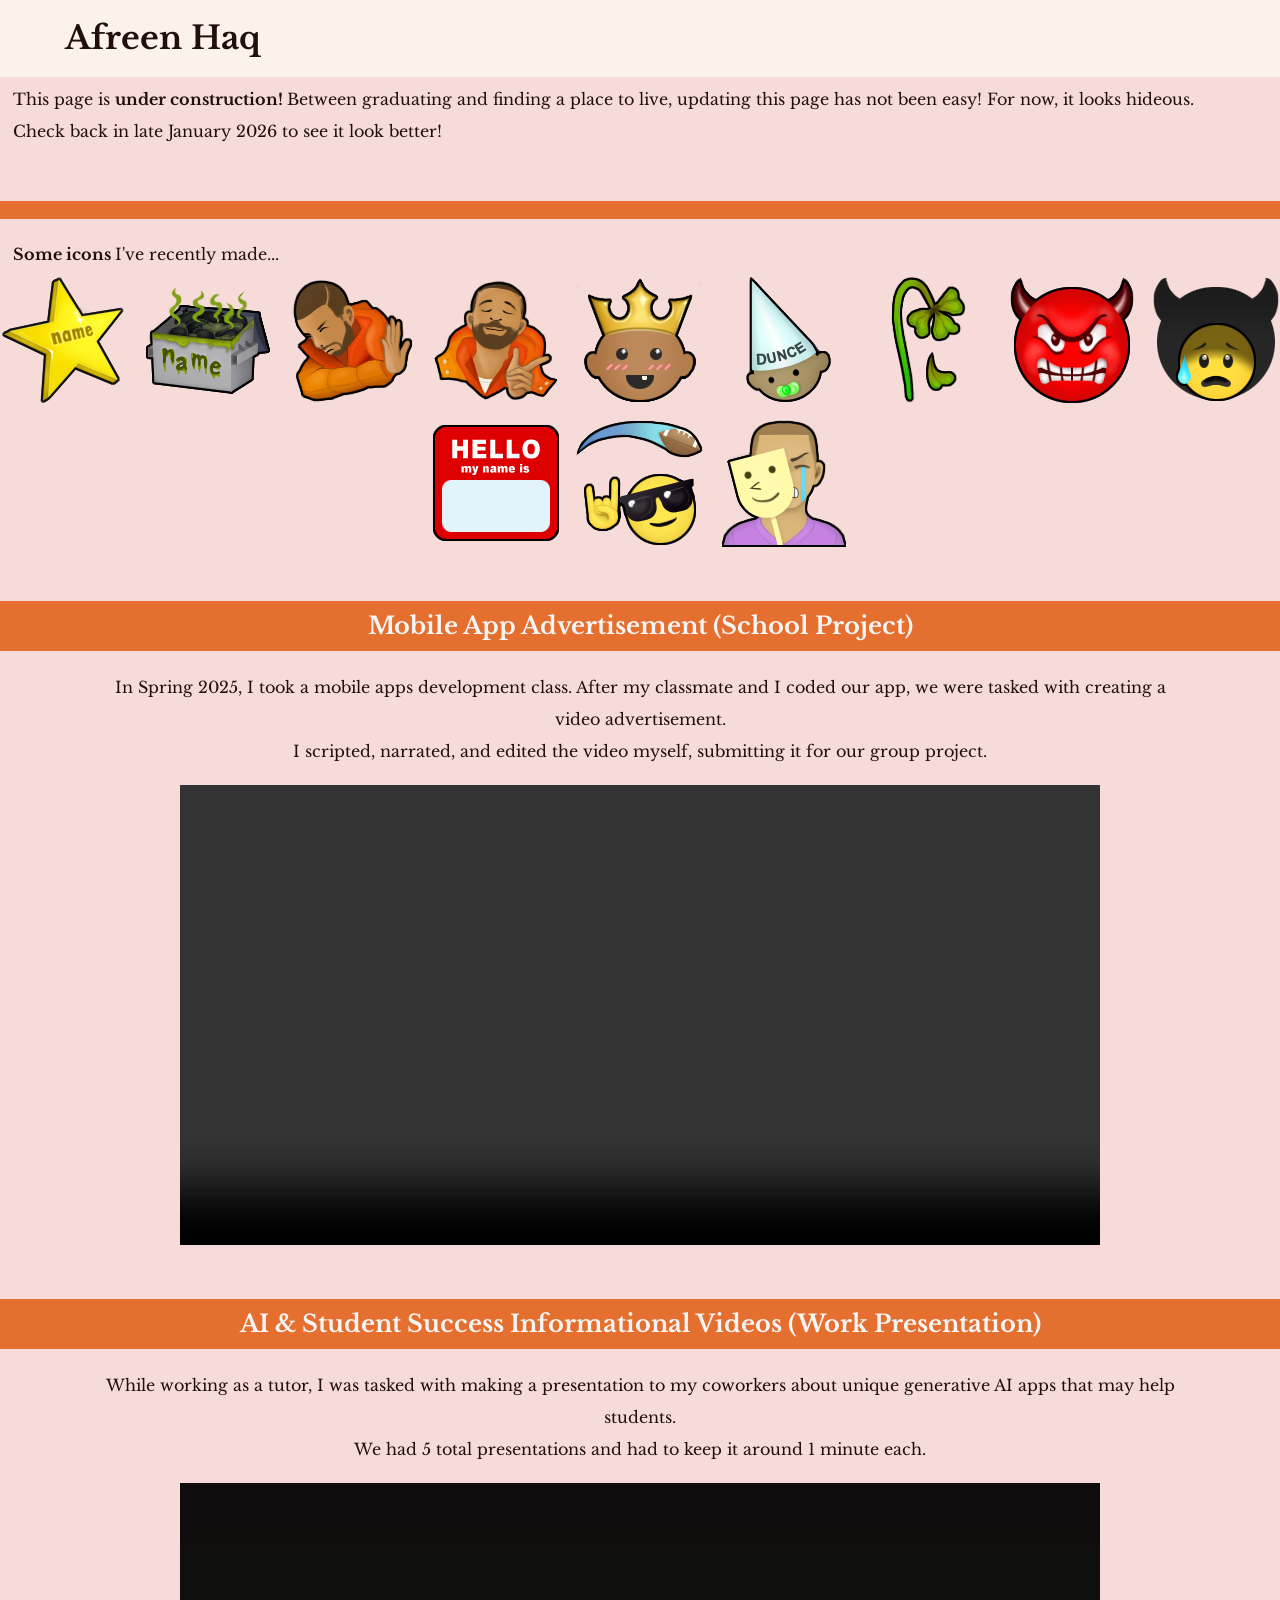
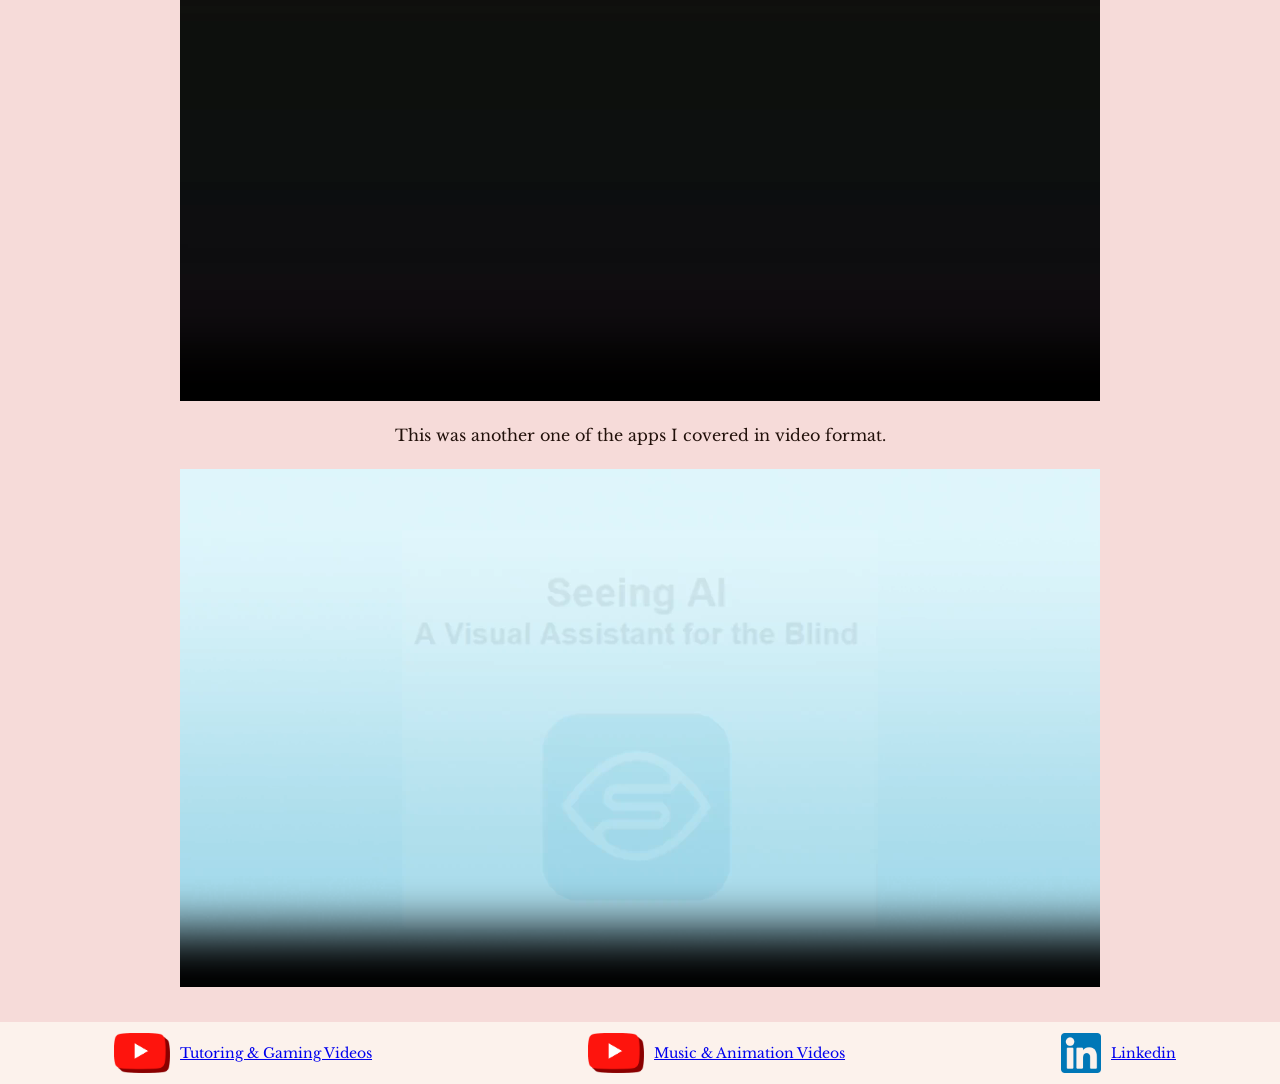
==== index.html @ 8587ec2e "updated flexbox" ====
<!DOCTYPE html>
<html>

    <head>
        <title> Afreen Haq's Portfolio </title>
        <link rel="icon" type="image/x-icon" href="./images/favicon-haq.ico">
        <link href="https://fonts.googleapis.com/css2?family=EB+Garamond&display=swap" rel="stylesheet">
        <link href="https://fonts.googleapis.com/css2?family=Libre+Baskerville&display=swap" rel="stylesheet">
        <link href="https://fonts.googleapis.com/css2?family=Merriweather&display=swap" rel="stylesheet">
        <link href="https://fonts.googleapis.com/css2?family=Crimson+Text&display=swap" rel="stylesheet">
        <link rel="stylesheet" href="./styles/main.css">
    </head>
<body class="rosepink-bg black-txt">

<div class="navbar linen-bg">
    
    <h1 style="display: inline-block; margin-left: 5vw;"> Afreen Haq </h1>
    
</div>


<p> This page is <span style="font-weight: bold"> under construction! </span>Between graduating and finding a place to live, updating this page has not been easy! For now, it looks hideous. 
    <br> Check back in late January 2026 to see it look better!</p>

<h3 class="sienna-bg white-txt banner"> </h3>
<p> <span style="font-weight: bold"> Some icons </span> I've recently made...</p>
<div style="display: flex; justify-content: center; flex-wrap: wrap; column-gap: 16px; row-gap: 15px;"> 
    <img src="./images/best-name-128-resize_5b.png">
    <img src="./images/dumpster-5b-not-stink.png">  
    <img src="./images/no-trade-5b.png">  
    <img src="./images/yes-trade-5b.png">  
    <img src="./images/best-rookie-5b.png"> 
    <img src="./images/worst-rookie-5b.png"> 
    <img src="./images/bad-beat-5b.png">
    <img src="./images/intimidating-texture-5b.png">  
    <img src="./images/lil-bro-5b.png">
    <img src="./images/best-player-name-5b.png"> 
    <img src="./images/best-locker-room-5b.png">
    <img src="./images/biggest-fraud-5b.png"> 
</div>

<h2 class="sienna-bg white-txt banner" style="margin-top: 6vh"> Mobile App Advertisement (School Project) </h2>
<p class="caption"> 
    In Spring 2025, I took a mobile apps development class. After my classmate and I coded our app, we were tasked with creating a video advertisement.
    <br>
    I scripted, narrated, and edited the video myself, submitting it for our group project.
</p>
<video controls>
    <source src="./videos/samepage.mp4" type="video/mp4">
    <source src="./videos/samepage.webm" type="video/webm">
    Your browser does not support the video tag.
</video> 


<h2 class="sienna-bg white-txt banner"> AI & Student Success Informational Videos (Work Presentation) </h2>
<p class="caption"> While working as a tutor, I was tasked with making a presentation to my coworkers about unique generative AI apps that may help students.
    <br> We had 5 total presentations and had to keep it around 1 minute each.
    </p>
<video controls>
    
    <source src="./videos/dragon.mp4" type="video/mp4">
    <source src="./videos/dragon.webm" type="video/webm">
    
    Your browser does not support the video tag.
</video> 

<p class="caption"> This was another one of the apps I covered in video format.</p>
<video controls>
  
    <source src="./videos/seeing.mp4" type="video/mp4">
    <source src="./videos/seeing.webm" type="video/webm">
    
    Your browser does not support the video tag.
</video> 

<div class="navbar linen-bg footer" >
    
    <a href="https://www.youtube.com/@twintailstutor"> <div> <img src="./images/youtube.png" alt="YouTube Channel - Tutoring & Gaming"> Tutoring & Gaming Videos </div> </a>
    <a href="https://www.youtube.com/@algorhythm-P"> <div> <img src="./images/youtube.png" alt="YouTube Channel - Music and Animation"> Music & Animation Videos </div> </a>
    <a href="www.linkedin.com/in/afreen-haq-usa-va/"> <div> <img src="./images/linkedin.png" alt="LinkedIn"> Linkedin </div> </a>
    
</div>

</body>
</html>
---- styles/main.css ----
/*common colors*/

.sienna-bg{
    background-color: #E46F2F
}

.sienna-txt{
    color: #E46F2F
}

.rosepink-bg{
    background-color: #F6DBD9
}

.rosepink-txt{
    color: #F6DBD9
}

.black-txt{
    color: #21100A
}

.white-txt{
    color: #F5F5F5
}

.white-bg{
    color: #F5F5F5
}

.linen-bg{
    background-color: #FCF2EC
}

.linen-txt{
    color: #FCF2EC
}

/*quick styles*/

.navbar{
    margin-left: 0;
    margin-right: 0;
    margin-top: 0;
    margin-bottom: 0;
    margin: auto;
    padding: 1px;
}

.banner{
    text-align: center;
    padding: 1vh;
    margin-top: 6vh;
}
.caption{
    text-align: center;
    width: 90%; 
    max-width: 1080px; 
    margin: auto; 
}

p {
    margin-top: 0.5vw;
    margin-left: 1vw;
    margin-right: 1vw;
    margin-bottom: 0.5vw;
}

video{
    width: 85%; 
    max-width: 920px; 
    height: auto; 
    margin: auto; 
    display: block;
    margin-top: 2vh;
    margin-bottom: 2vh;
}

.footer{
    display: flex;
    justify-content: space-around;
    align-items: center;
    font-size: 14px;
    margin-top: 4vh;
}

.footer a{
    padding-right: 2vw;
    padding-left: 2vw;
}

.footer a:hover{
    background-color: #F5F5F5;
    color: rgb(255, 0, 255);
}

.footer div{
    display: flex;
    align-items: center;
}

.footer img {
    height: 40px;
    padding: 10px;
}

/* body style*/

html, body{
    margin: 0;
    padding: 0;
    font-family: "Libre Baskerville", serif;
    line-height: 2em;
}


/*COLUMNS*/
.row {
    display: grid;
    grid-template-columns: repeat(12, 1fr);
    grid-template-rows: 1fr auto;
}

@media only screen and (max-width: 600px) {
    .footer div{
        flex-direction: row;
    }
}
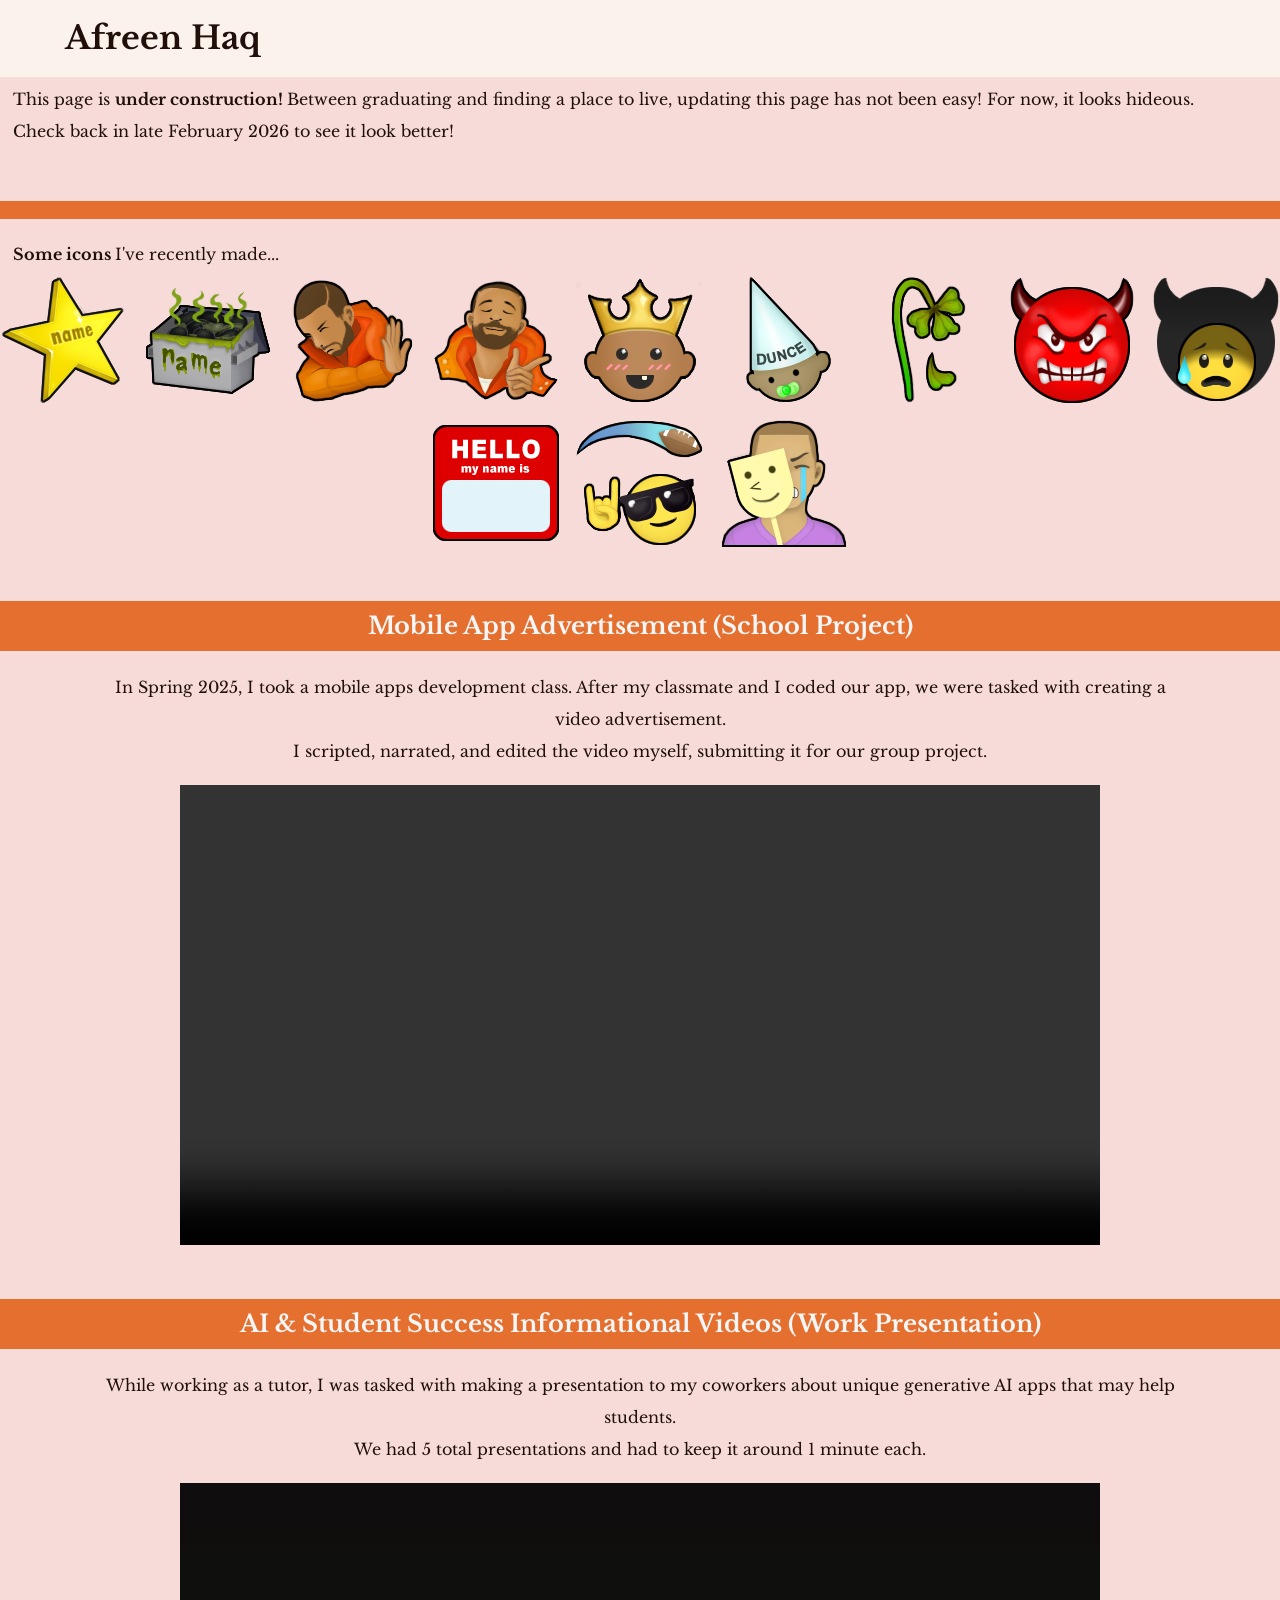
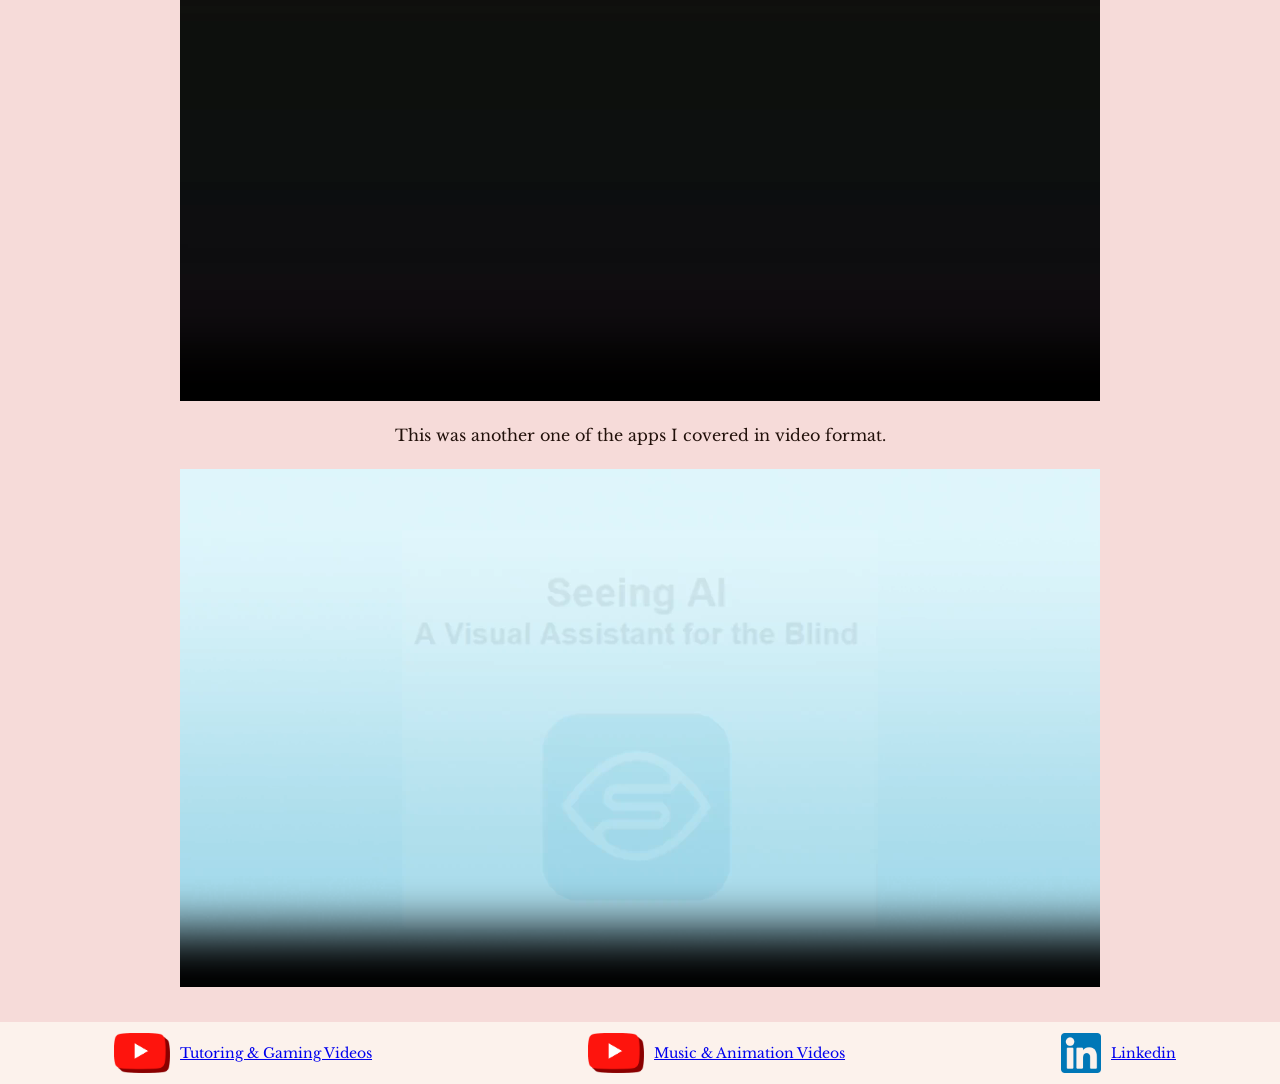
==== commit 98291f6a: "changed date." ====
--- a/index.html
+++ b/index.html
@@ -20,7 +20,7 @@
 
 
 <p> This page is <span style="font-weight: bold"> under construction! </span>Between graduating and finding a place to live, updating this page has not been easy! For now, it looks hideous. 
-    <br> Check back in late January 2026 to see it look better!</p>
+    <br> Check back in late February 2026 to see it look better!</p>
 
 <h3 class="sienna-bg white-txt banner"> </h3>
 <p> <span style="font-weight: bold"> Some icons </span> I've recently made...</p>
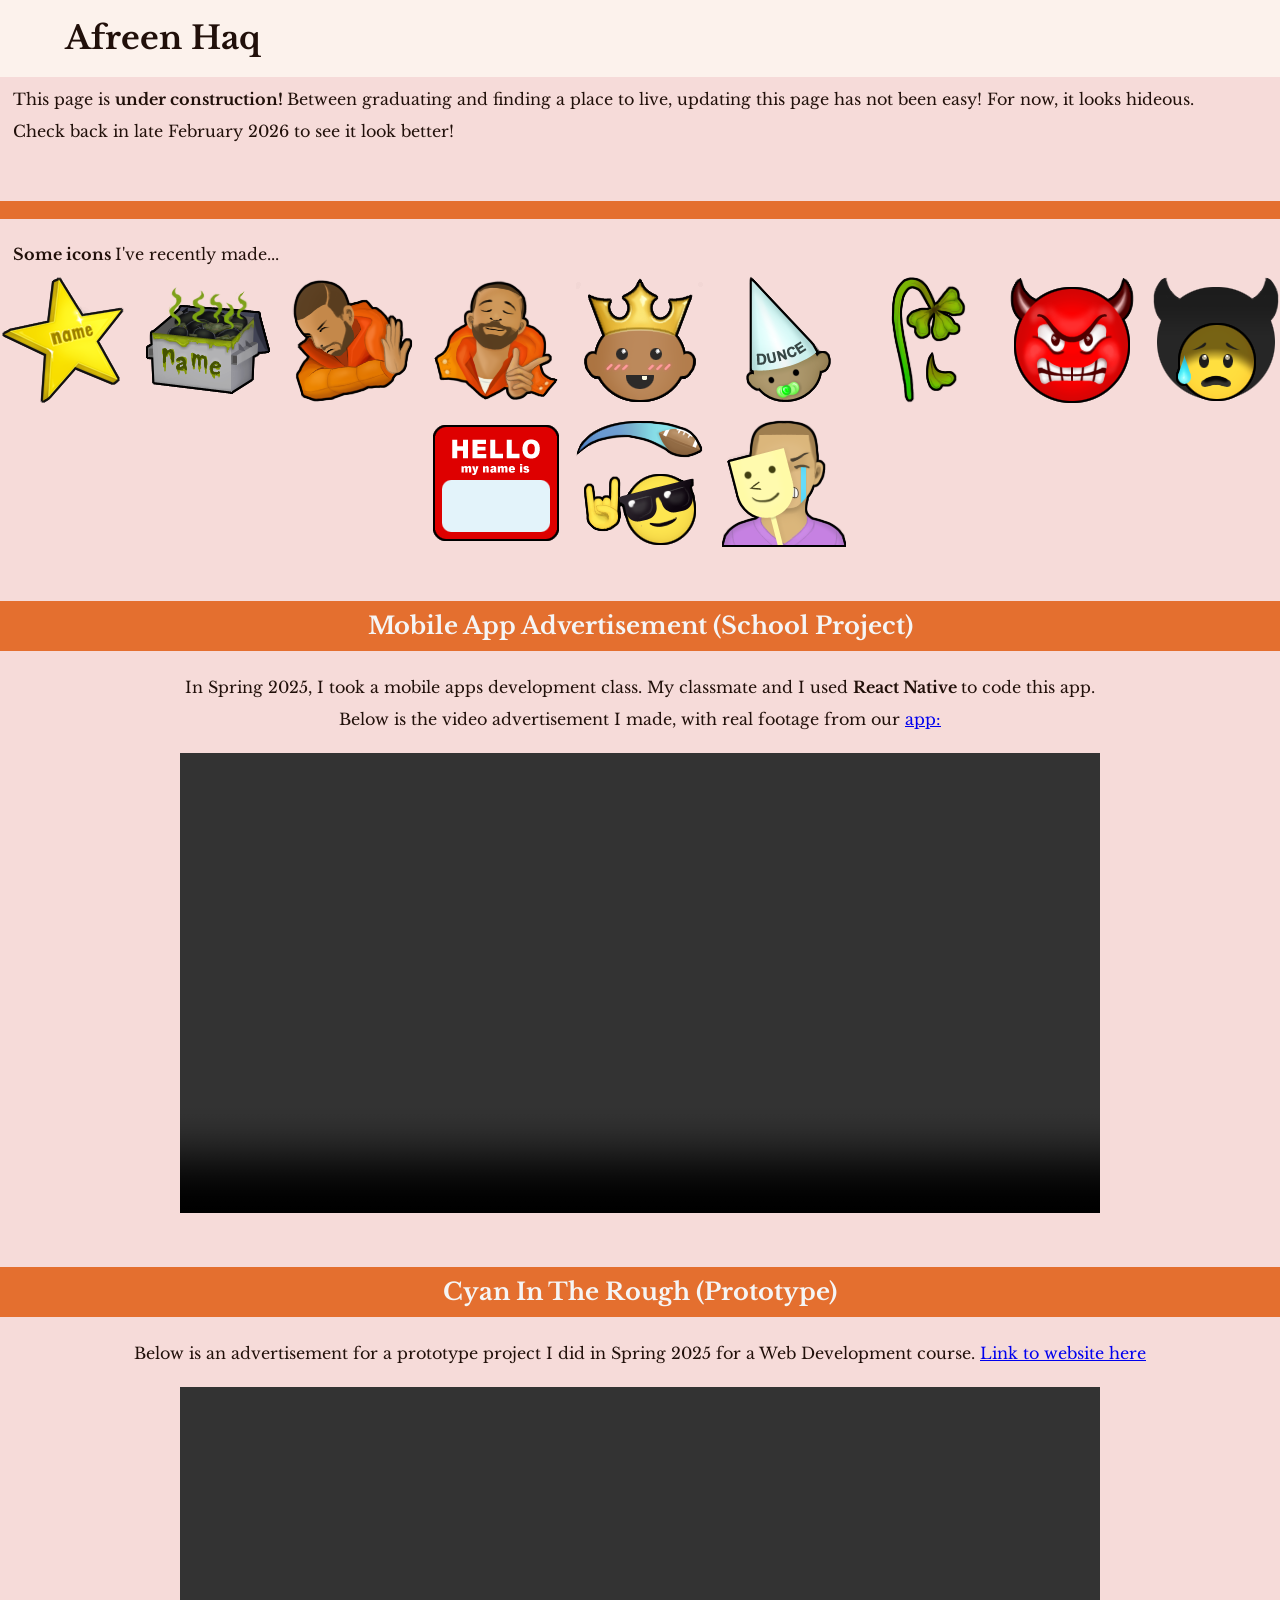
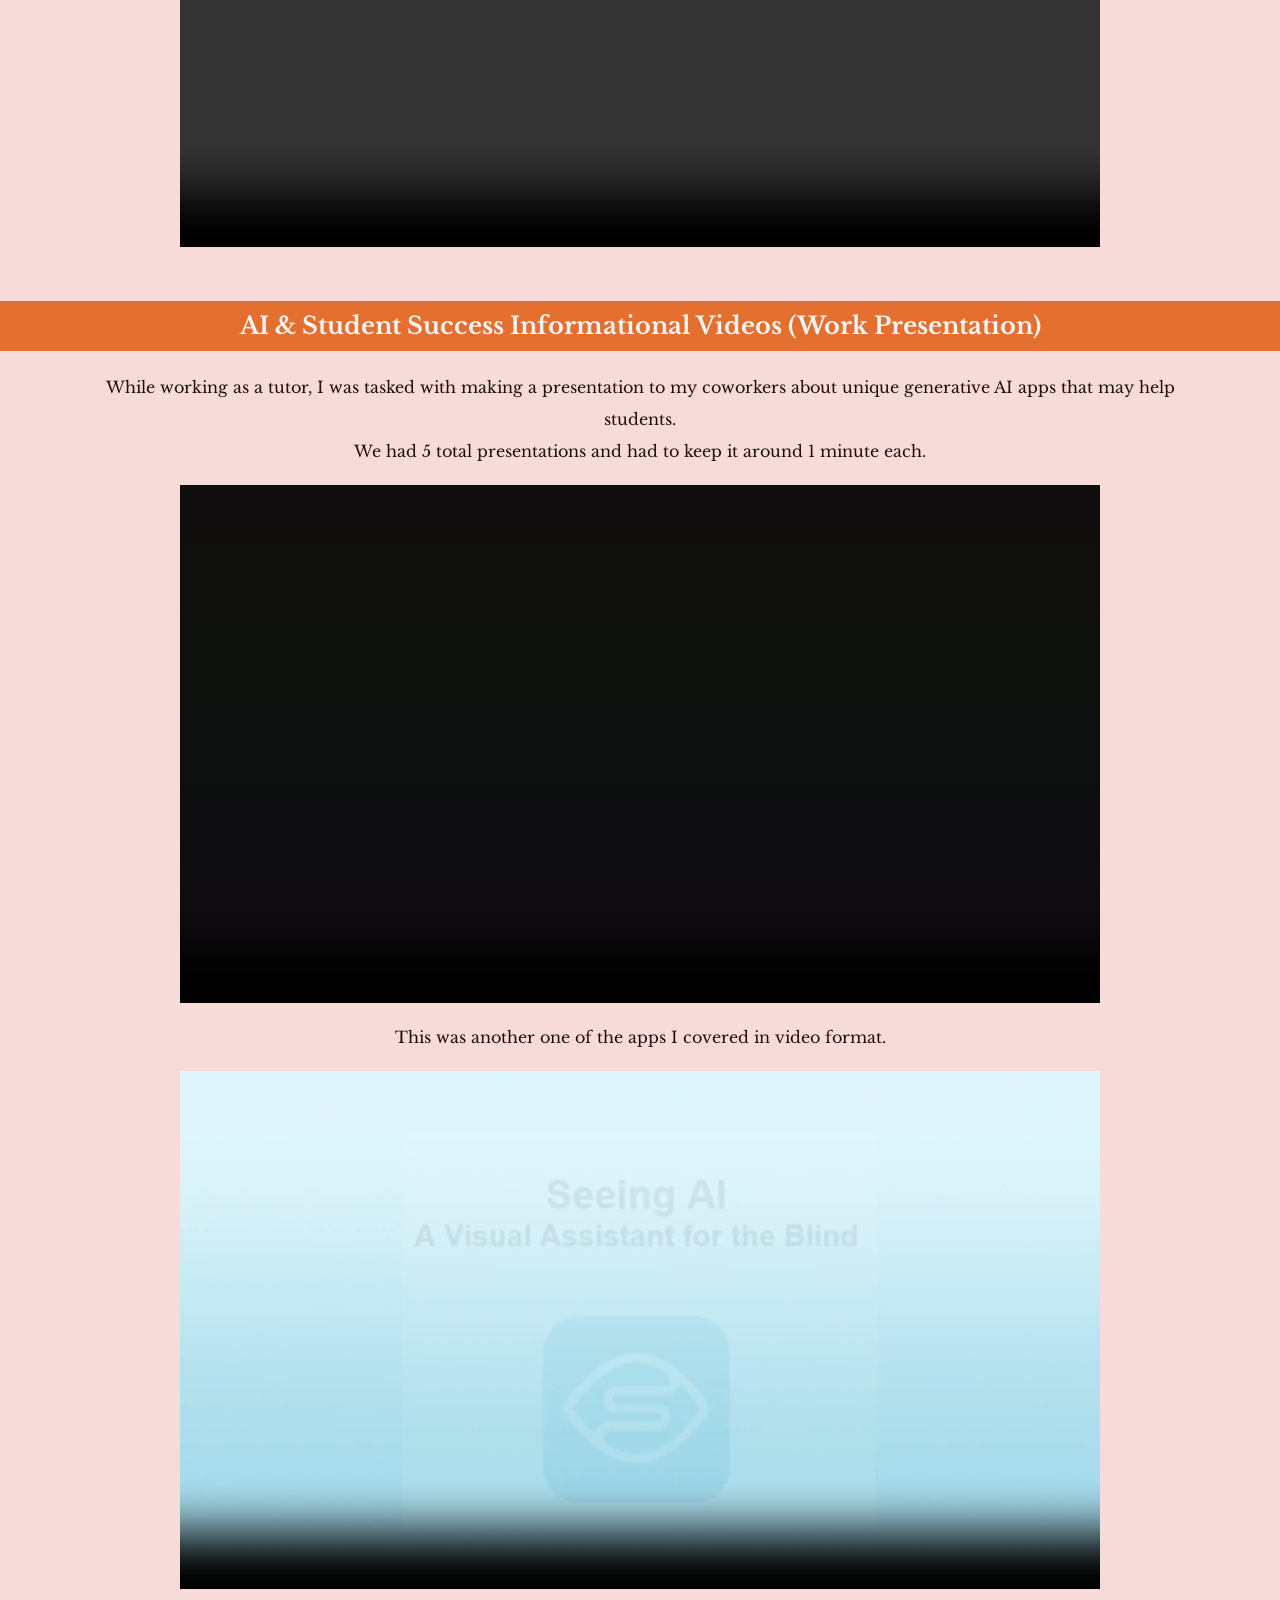
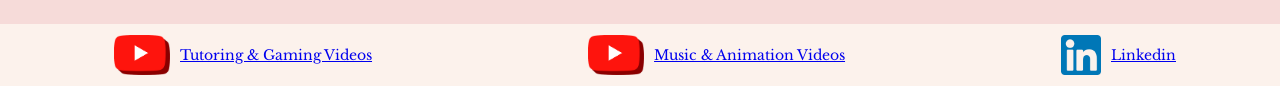
==== commit eaba8778: "added cyan" ====
--- a/index.html
+++ b/index.html
@@ -41,13 +41,22 @@
 
 <h2 class="sienna-bg white-txt banner" style="margin-top: 6vh"> Mobile App Advertisement (School Project) </h2>
 <p class="caption"> 
-    In Spring 2025, I took a mobile apps development class. After my classmate and I coded our app, we were tasked with creating a video advertisement.
+    In Spring 2025, I took a mobile apps development class. My classmate and I used <span class="bold"> React Native </span> to code this app.
     <br>
-    I scripted, narrated, and edited the video myself, submitting it for our group project.
+    Below is the video advertisement I made, with real footage from our <a href="https://github.com/Red-Tailed-Haq/thesamepage-fork"> app:</a>
 </p>
 <video controls>
     <source src="./videos/samepage.mp4" type="video/mp4">
     <source src="./videos/samepage.webm" type="video/webm">
+    Your browser does not support the video tag.
+</video> 
+
+<h2 class="sienna-bg white-txt banner" style="margin-top: 6vh"> Cyan In The Rough (Prototype) </h2>
+<p class="caption"> 
+    Below is an advertisement for a prototype project I did in Spring 2025 for a Web Development course. <a href="https://cs4640.cs.virginia.edu/fwh8du/cyan/"> Link to website here</a> 
+</p>
+<video controls>
+    <source src="./videos/cyan.mp4" type="video/mp4">
     Your browser does not support the video tag.
 </video> 
 
--- a/styles/main.css
+++ b/styles/main.css
@@ -105,6 +105,10 @@
     padding: 10px;
 }
 
+.bold {
+    font-weight: bold;
+}
+
 /* body style*/
 
 html, body{
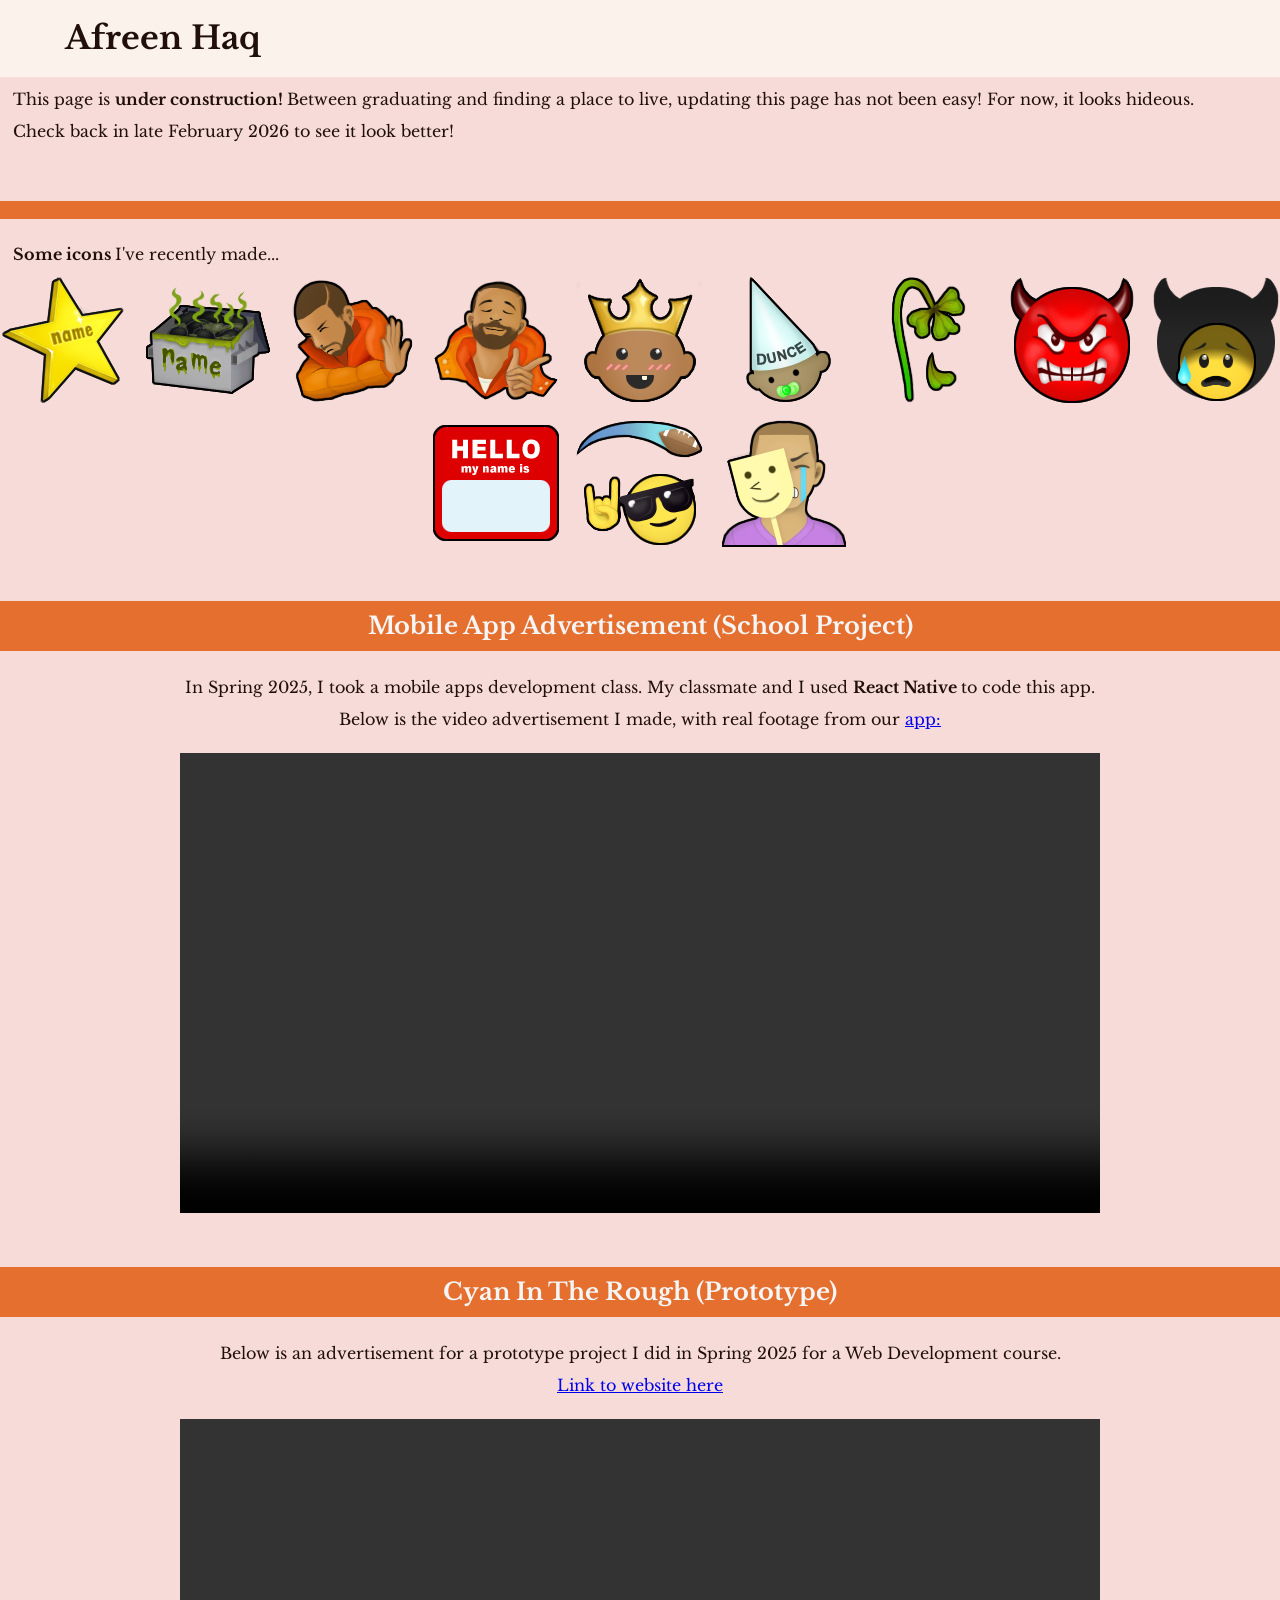
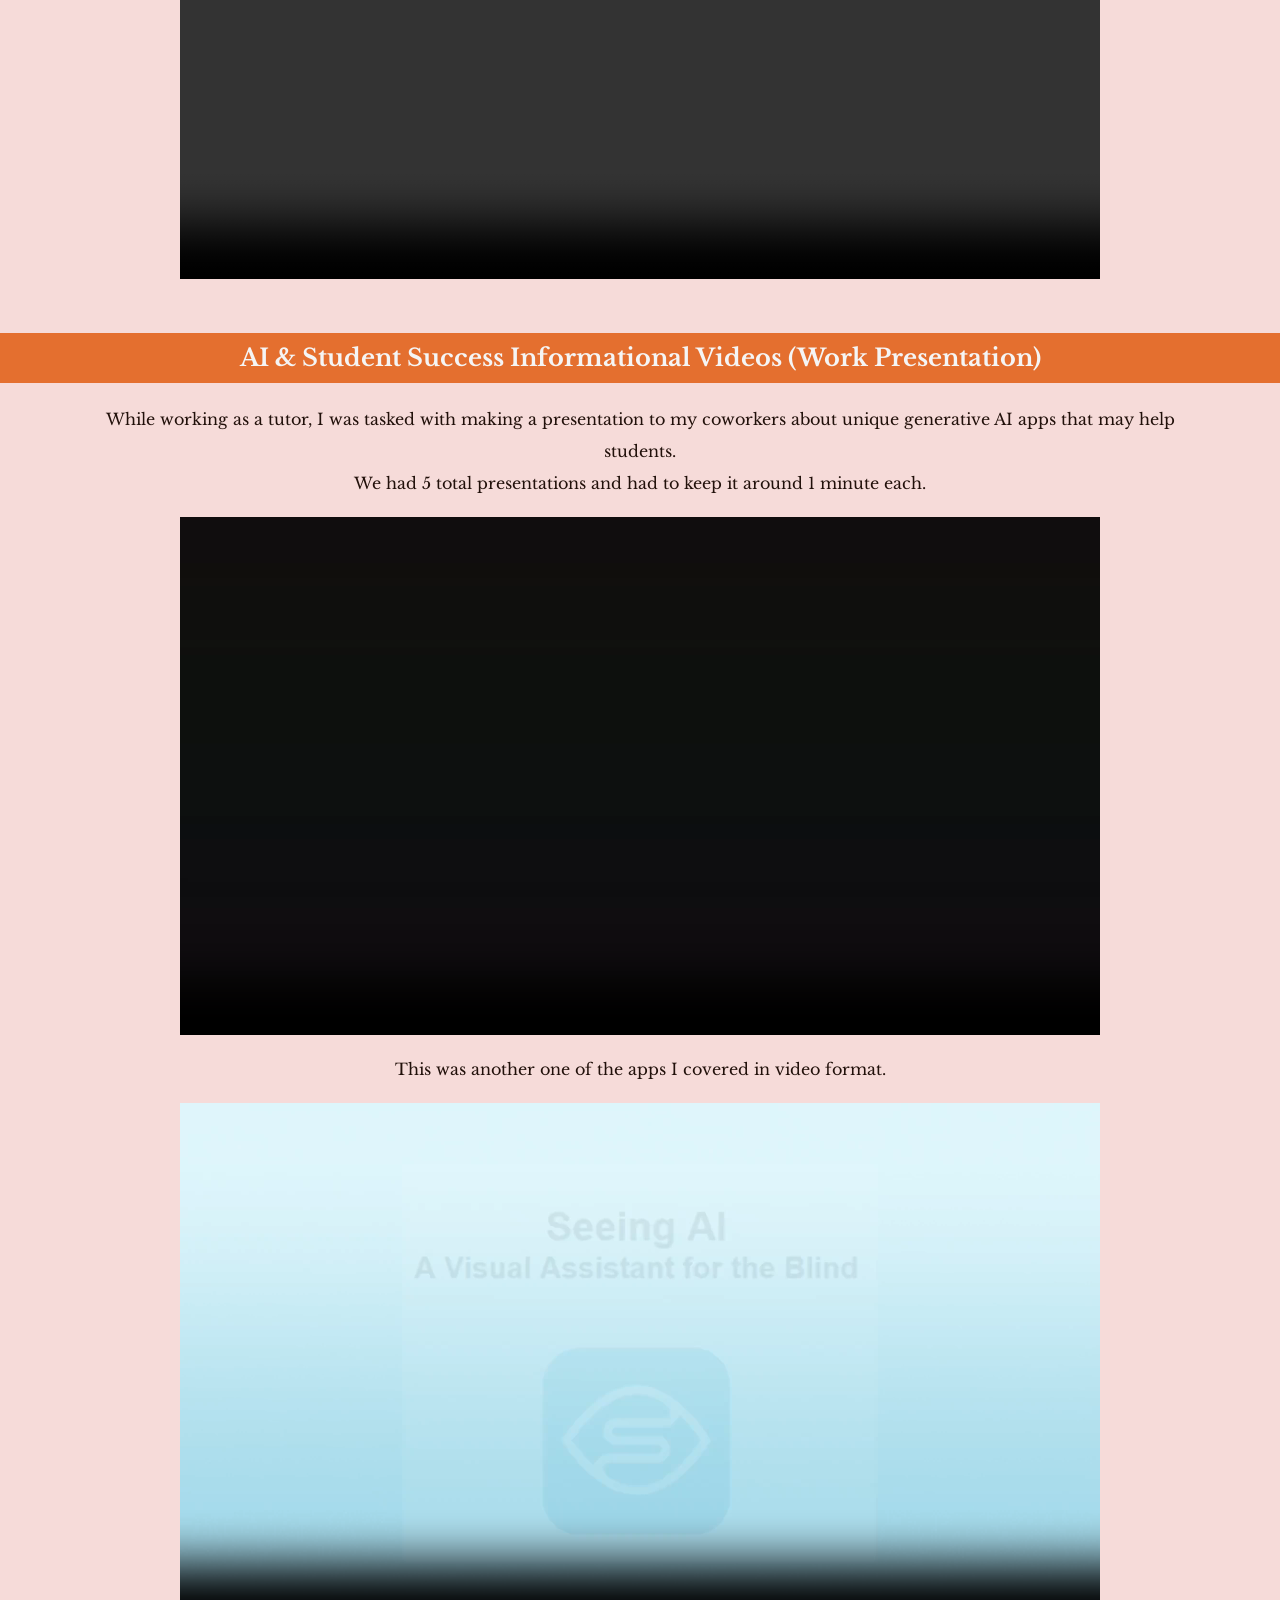
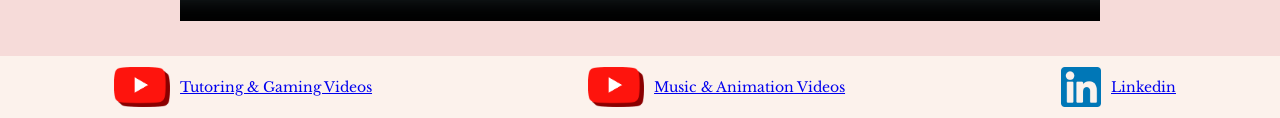
==== commit caebaf83: "moved link down added <br>" ====
--- a/index.html
+++ b/index.html
@@ -39,7 +39,7 @@
     <img src="./images/biggest-fraud-5b.png"> 
 </div>
 
-<h2 class="sienna-bg white-txt banner" style="margin-top: 6vh"> Mobile App Advertisement (School Project) </h2>
+<h2 id="mobile-app" class="sienna-bg white-txt banner" style="margin-top: 6vh"> Mobile App Advertisement (School Project) </h2>
 <p class="caption"> 
     In Spring 2025, I took a mobile apps development class. My classmate and I used <span class="bold"> React Native </span> to code this app.
     <br>
@@ -51,9 +51,10 @@
     Your browser does not support the video tag.
 </video> 
 
-<h2 class="sienna-bg white-txt banner" style="margin-top: 6vh"> Cyan In The Rough (Prototype) </h2>
+<h2 id="passion-advert" class="sienna-bg white-txt banner" style="margin-top: 6vh"> Cyan In The Rough (Prototype) </h2>
 <p class="caption"> 
-    Below is an advertisement for a prototype project I did in Spring 2025 for a Web Development course. <a href="https://cs4640.cs.virginia.edu/fwh8du/cyan/"> Link to website here</a> 
+    Below is an advertisement for a prototype project I did in Spring 2025 for a Web Development course. 
+    <br> <a href="https://cs4640.cs.virginia.edu/fwh8du/cyan/"> Link to website here</a> 
 </p>
 <video controls>
     <source src="./videos/cyan.mp4" type="video/mp4">
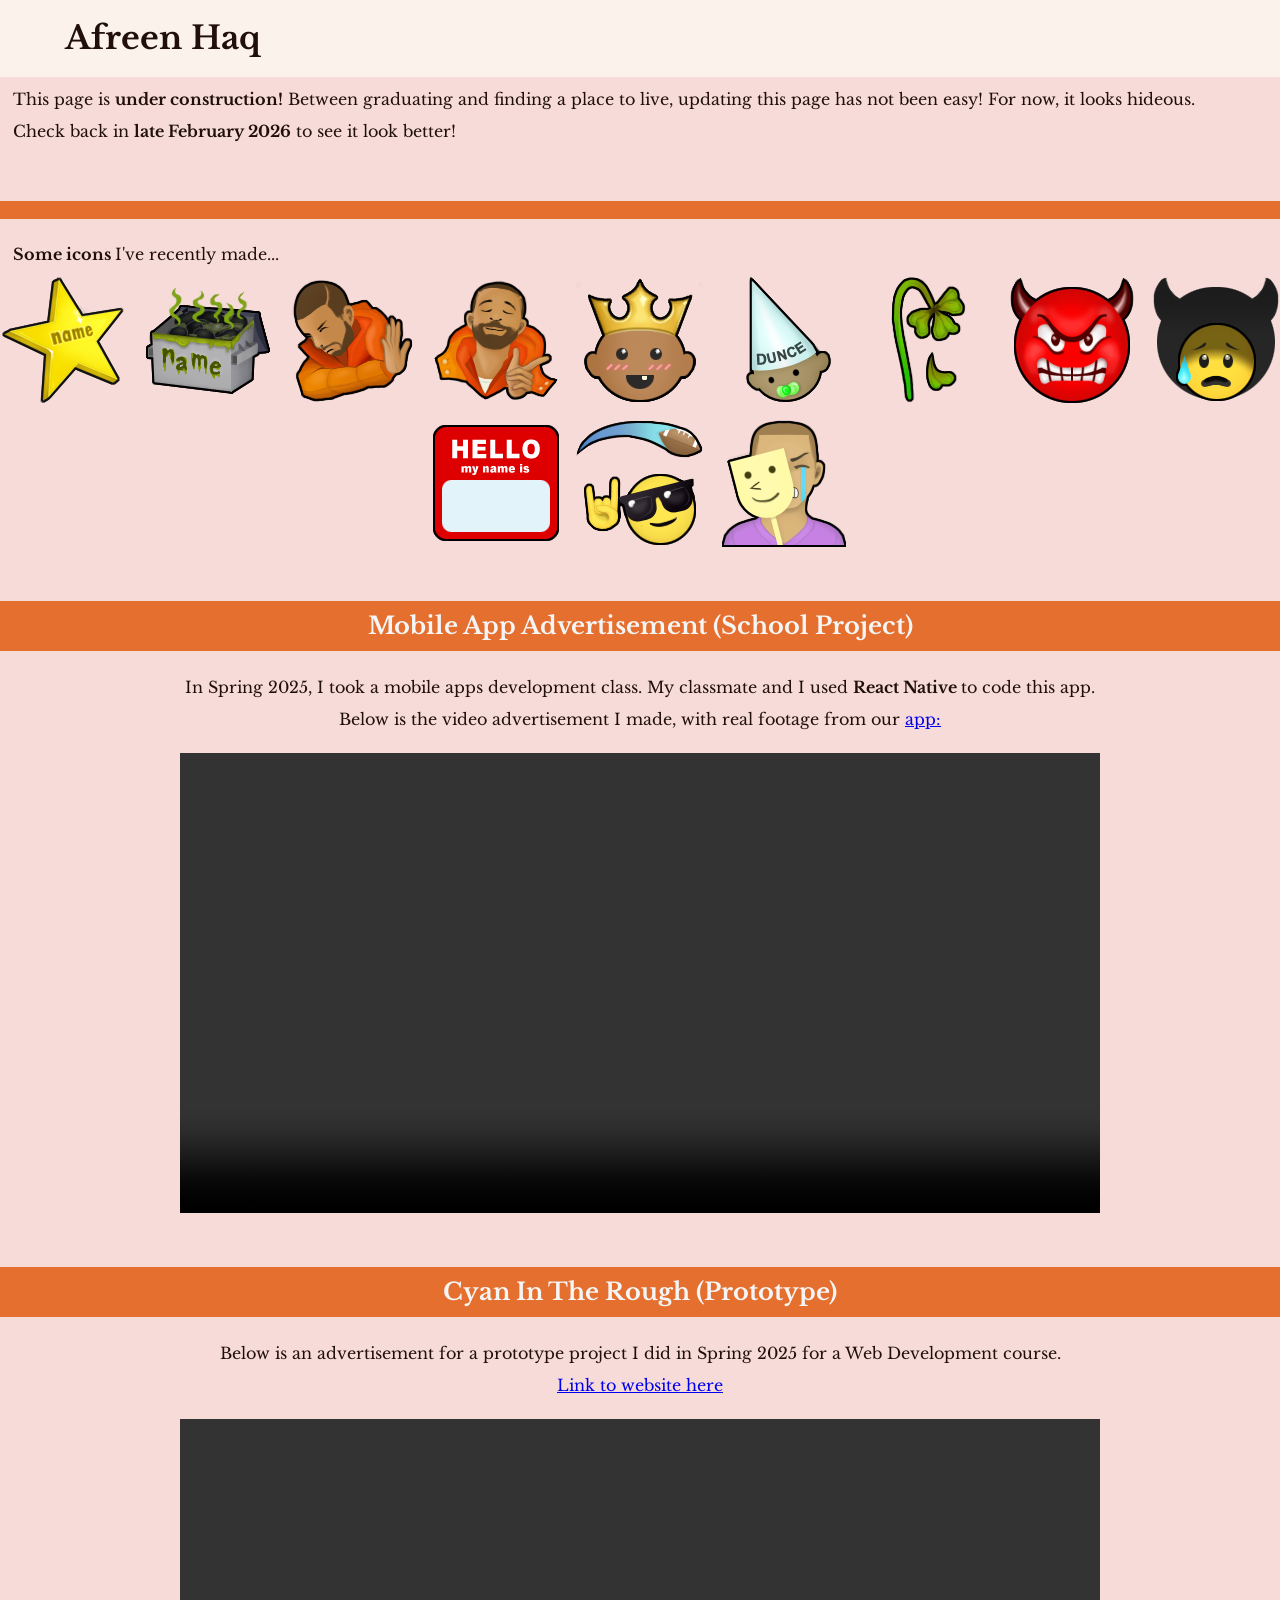
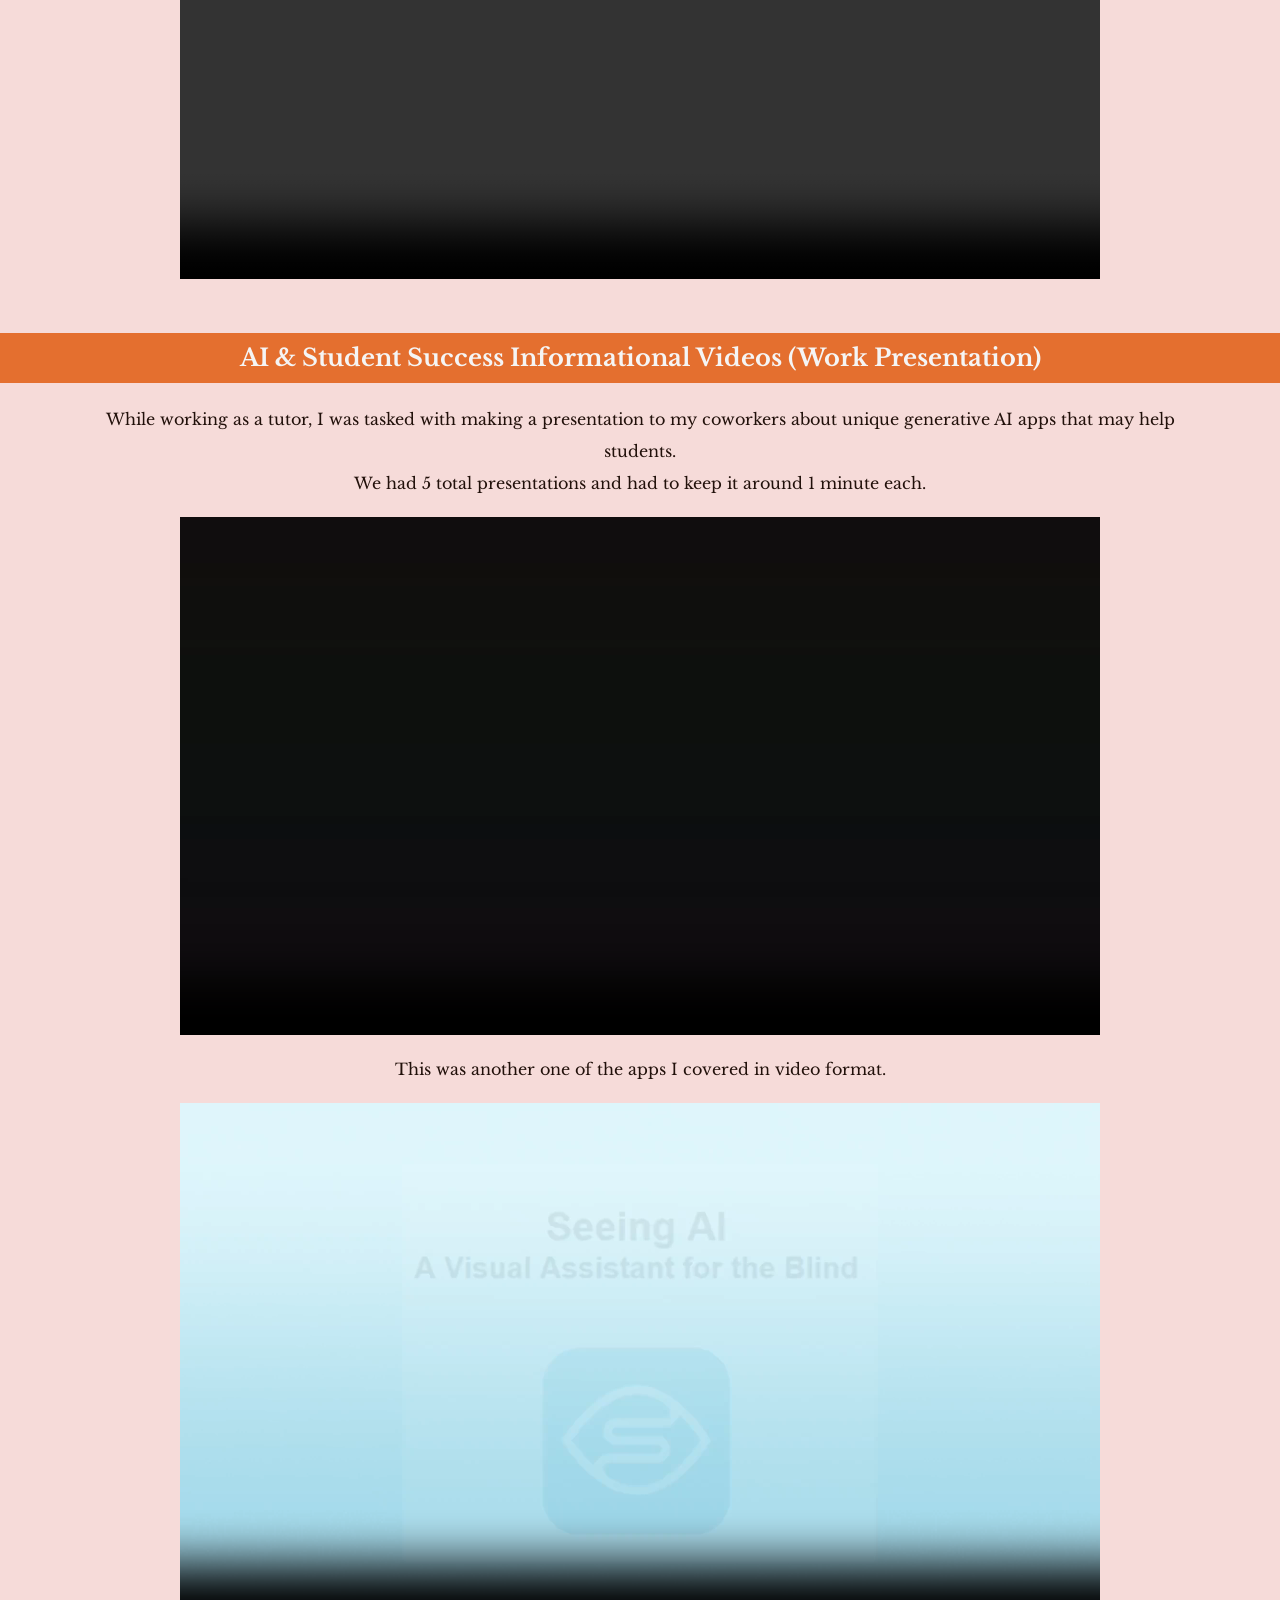
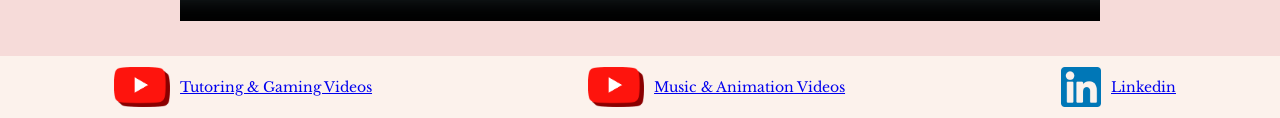
==== commit 46ec1404: "Added spans" ====
--- a/index.html
+++ b/index.html
@@ -19,8 +19,8 @@
 </div>
 
 
-<p> This page is <span style="font-weight: bold"> under construction! </span>Between graduating and finding a place to live, updating this page has not been easy! For now, it looks hideous. 
-    <br> Check back in late February 2026 to see it look better!</p>
+<p> This page is <span class="bold"> under construction!</span> Between graduating and finding a place to live, updating this page has not been easy! For now, it looks hideous. 
+    <br> Check back in <span class="bold">late February 2026</span> to see it look better!</p>
 
 <h3 class="sienna-bg white-txt banner"> </h3>
 <p> <span style="font-weight: bold"> Some icons </span> I've recently made...</p>
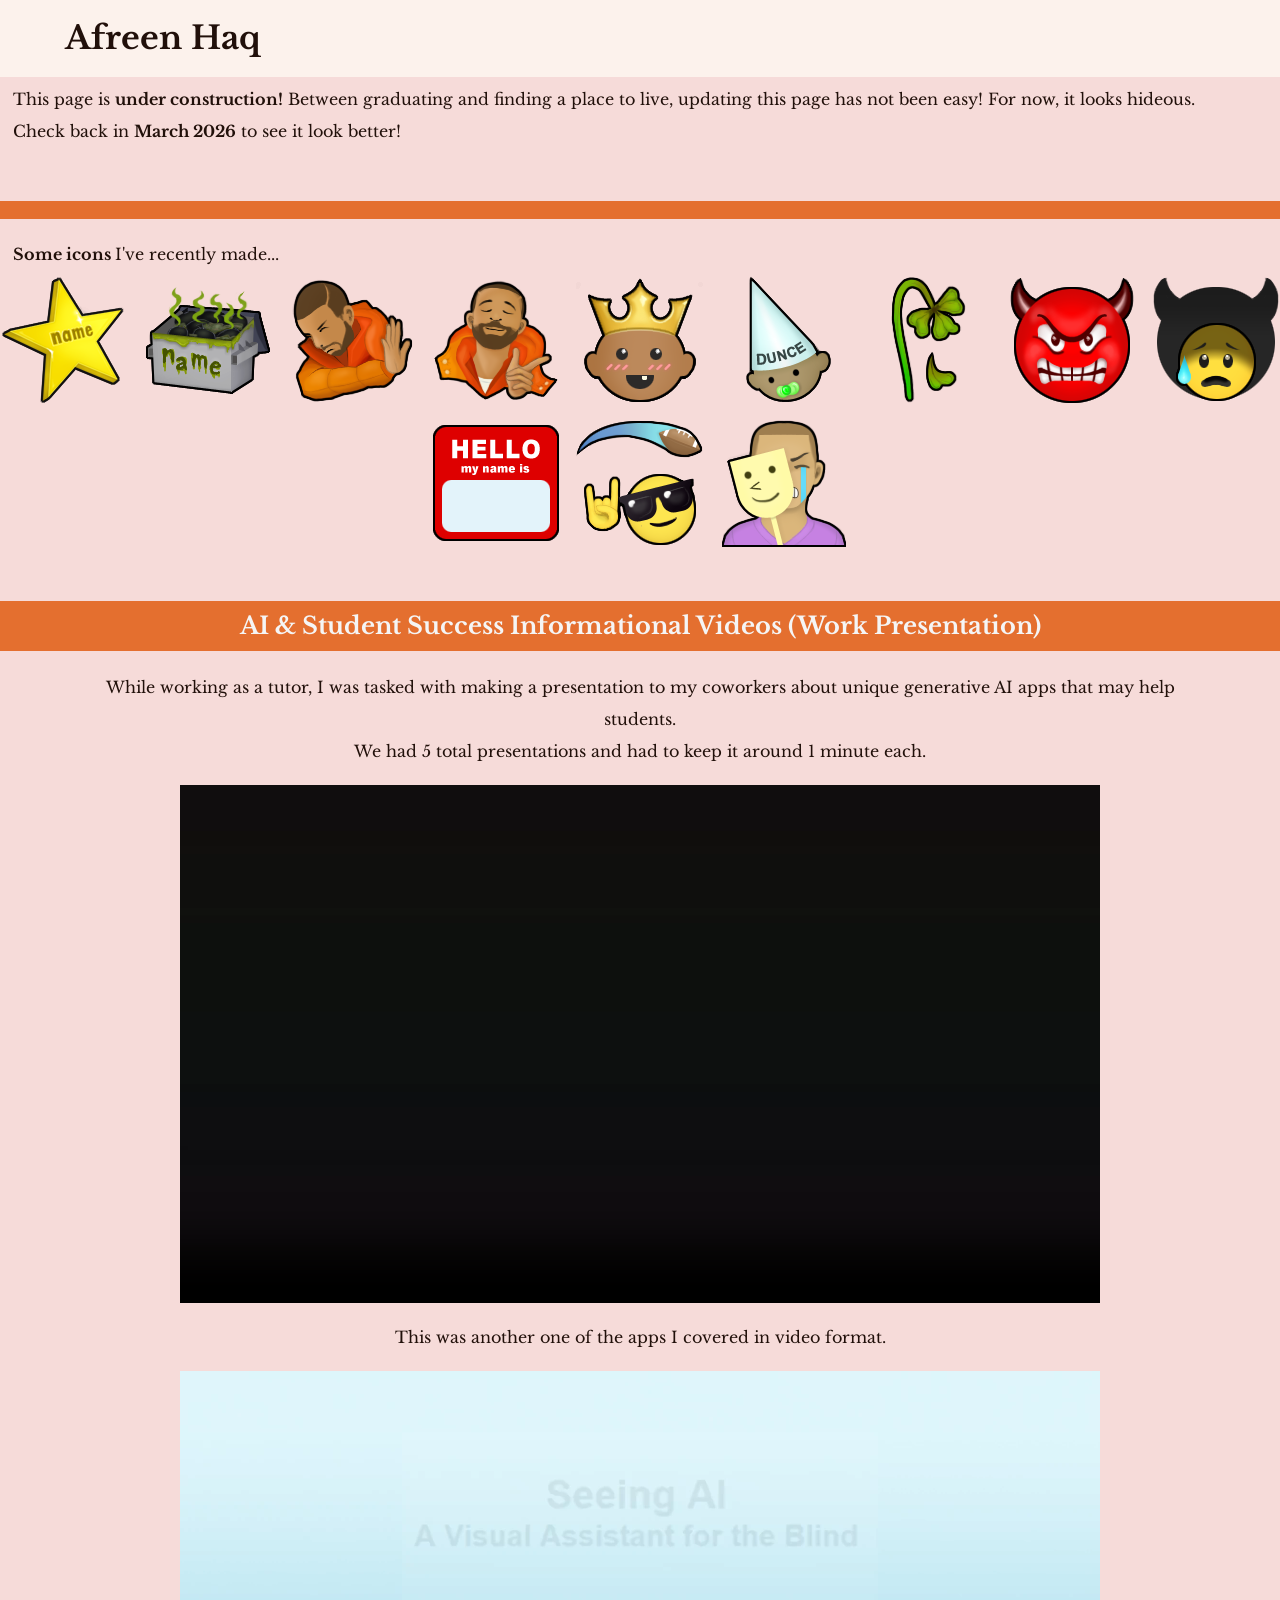
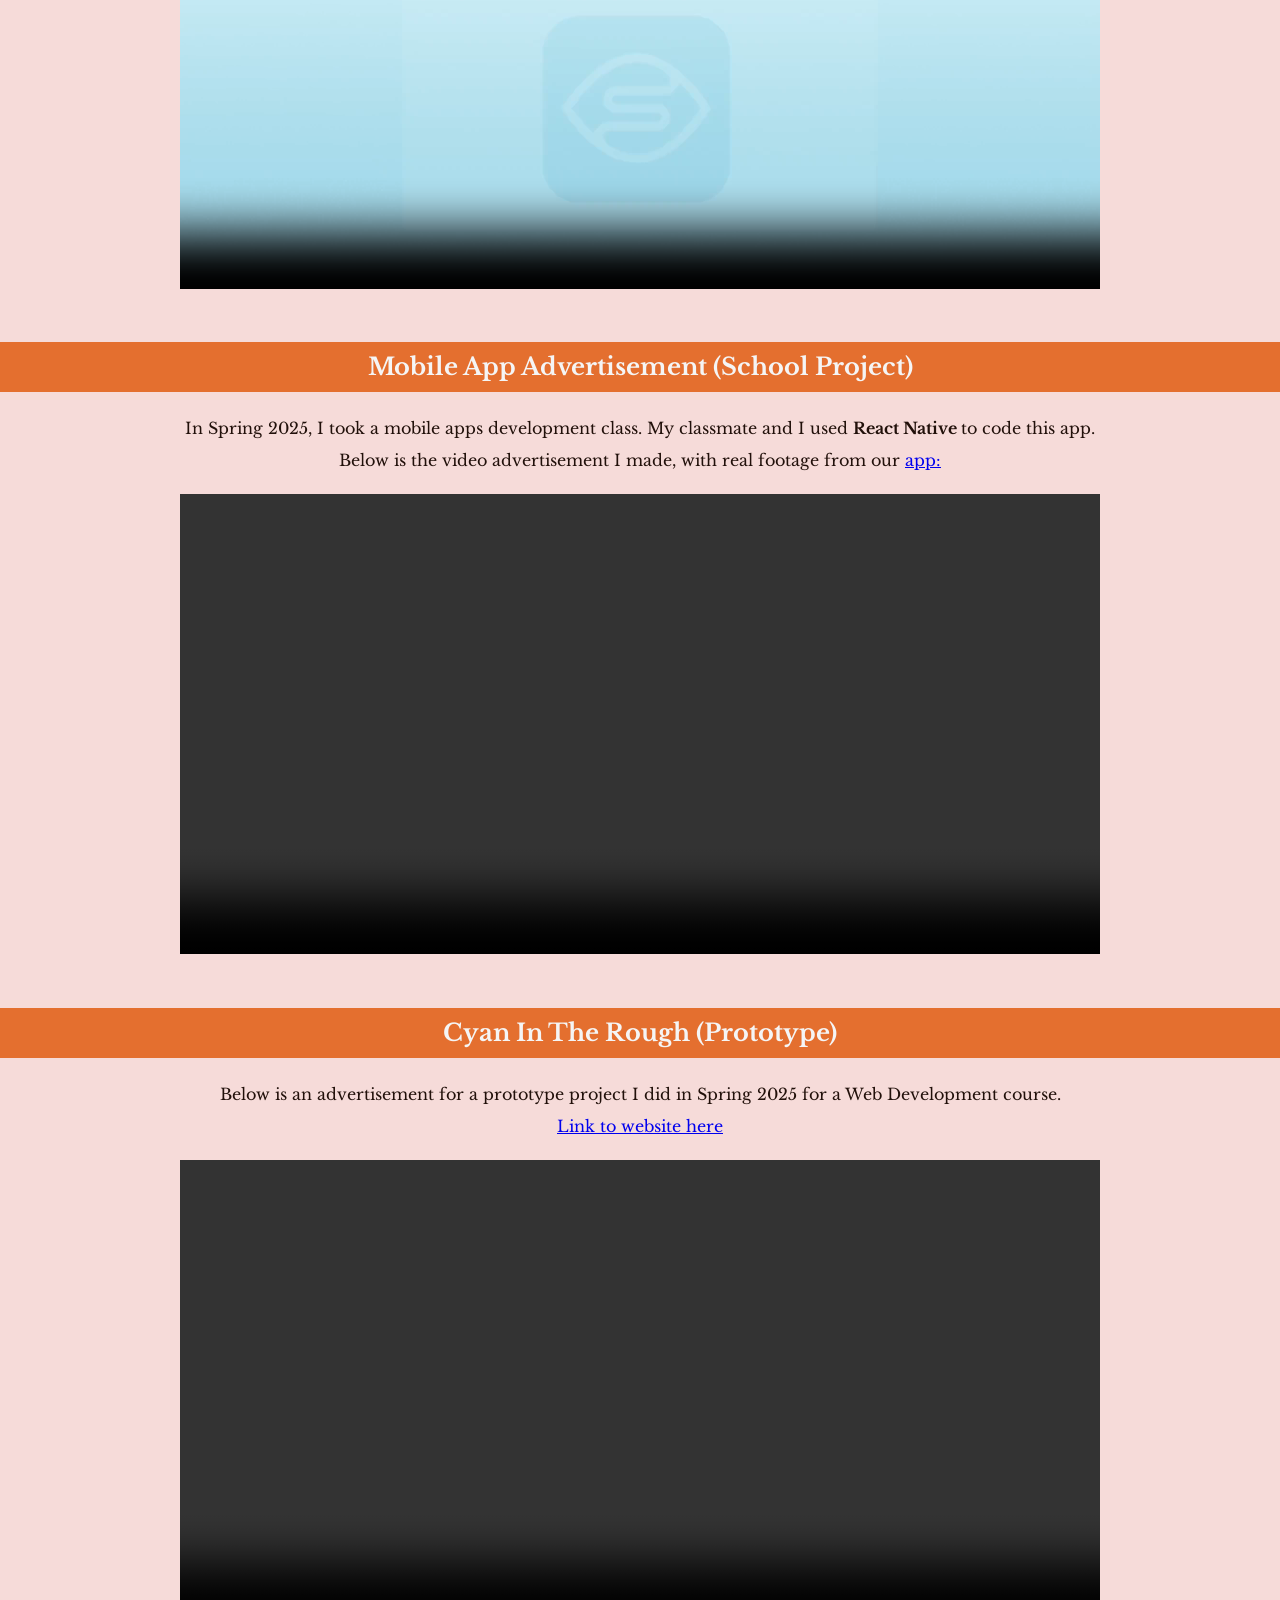
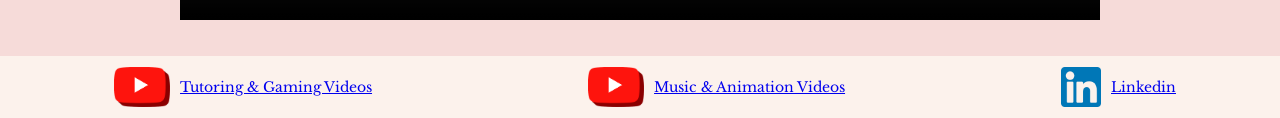
==== commit 16ffad8a: "rearranged videos" ====
--- a/index.html
+++ b/index.html
@@ -20,7 +20,7 @@
 
 
 <p> This page is <span class="bold"> under construction!</span> Between graduating and finding a place to live, updating this page has not been easy! For now, it looks hideous. 
-    <br> Check back in <span class="bold">late February 2026</span> to see it look better!</p>
+    <br> Check back in <span class="bold">March 2026</span> to see it look better!</p>
 
 <h3 class="sienna-bg white-txt banner"> </h3>
 <p> <span style="font-weight: bold"> Some icons </span> I've recently made...</p>
@@ -38,29 +38,6 @@
     <img src="./images/best-locker-room-5b.png">
     <img src="./images/biggest-fraud-5b.png"> 
 </div>
-
-<h2 id="mobile-app" class="sienna-bg white-txt banner" style="margin-top: 6vh"> Mobile App Advertisement (School Project) </h2>
-<p class="caption"> 
-    In Spring 2025, I took a mobile apps development class. My classmate and I used <span class="bold"> React Native </span> to code this app.
-    <br>
-    Below is the video advertisement I made, with real footage from our <a href="https://github.com/Red-Tailed-Haq/thesamepage-fork"> app:</a>
-</p>
-<video controls>
-    <source src="./videos/samepage.mp4" type="video/mp4">
-    <source src="./videos/samepage.webm" type="video/webm">
-    Your browser does not support the video tag.
-</video> 
-
-<h2 id="passion-advert" class="sienna-bg white-txt banner" style="margin-top: 6vh"> Cyan In The Rough (Prototype) </h2>
-<p class="caption"> 
-    Below is an advertisement for a prototype project I did in Spring 2025 for a Web Development course. 
-    <br> <a href="https://cs4640.cs.virginia.edu/fwh8du/cyan/"> Link to website here</a> 
-</p>
-<video controls>
-    <source src="./videos/cyan.mp4" type="video/mp4">
-    Your browser does not support the video tag.
-</video> 
-
 
 <h2 class="sienna-bg white-txt banner"> AI & Student Success Informational Videos (Work Presentation) </h2>
 <p class="caption"> While working as a tutor, I was tasked with making a presentation to my coworkers about unique generative AI apps that may help students.
@@ -83,6 +60,28 @@
     Your browser does not support the video tag.
 </video> 
 
+<h2 id="mobile-app" class="sienna-bg white-txt banner"> Mobile App Advertisement (School Project) </h2>
+<p class="caption"> 
+    In Spring 2025, I took a mobile apps development class. My classmate and I used <span class="bold"> React Native </span> to code this app.
+    <br>
+    Below is the video advertisement I made, with real footage from our <a href="https://github.com/Red-Tailed-Haq/thesamepage-fork"> app:</a>
+</p>
+<video controls>
+    <source src="./videos/samepage.mp4" type="video/mp4">
+    <source src="./videos/samepage.webm" type="video/webm">
+    Your browser does not support the video tag.
+</video> 
+
+<h2 id="passion-advert" class="sienna-bg white-txt banner"> Cyan In The Rough (Prototype) </h2>
+<p class="caption"> 
+    Below is an advertisement for a prototype project I did in Spring 2025 for a Web Development course. 
+    <br> <a href="https://cs4640.cs.virginia.edu/fwh8du/cyan/"> Link to website here</a> 
+</p>
+<video controls>
+    <source src="./videos/cyan.mp4" type="video/mp4">
+    Your browser does not support the video tag.
+</video> 
+
 <div class="navbar linen-bg footer" >
     
     <a href="https://www.youtube.com/@twintailstutor"> <div> <img src="./images/youtube.png" alt="YouTube Channel - Tutoring & Gaming"> Tutoring & Gaming Videos </div> </a>
